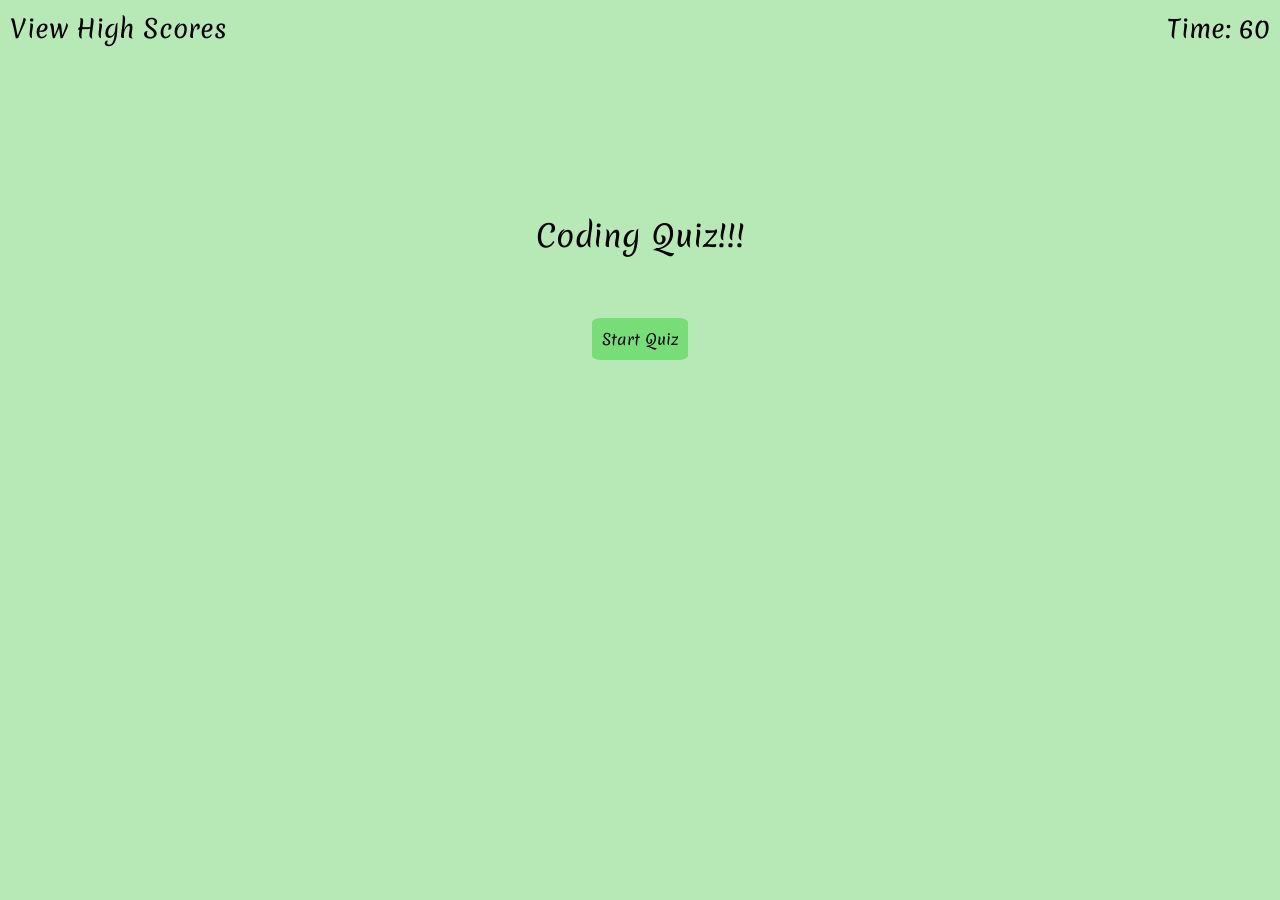
==== Web API Quiz/index.html @ 1eea53d6 "commit" ====
<!DOCTYPE html>
<html lang="en">

<head>
    <meta charset="UTF-8">
    <meta name="viewport" content="width=device-width, initial-scale=1.0">
    <link href='https://fonts.googleapis.com/css?family=Merienda' rel='stylesheet'>
    <link rel="stylesheet" href="./assets/style.css">
    <title>Code Quiz</title>
</head>
<body>
    <header>
        <div>
            <button class="btnHeader" id="view-high-scores">View High Scores</button>
        </div>
        <div>
            <p>Time: <span id="timeLeft">xxx</span></p>
        </div>
         
    </header>

        <div id="mainDiv"> 
            <div id="gridContainer">
                <p id="questionDisplay">Coding Quiz!!!</p>
                <p id="finalScoreDisplay"></p>
                <p id="enterInitials"></p>
                <textarea id=enterInitialsTextArea></textarea>
                <button class="btn" id="start-quiz">Start Quiz</button>
                <button class="btn" id="answer1"></button>
                <button class="btn" id="answer2"></button>
                <button class="btn" id="answer3"></button>
                <button class="btn" id="answer4"></button>
                <button class="btn" id="submitScore"></button> 

            </div>
            <div id="answerCorrectWrongGrid"></div>
            <p id=answerCorrectWrong></p>
            </div>

    </section>
    
    <script src="./assets/script.js"></script>
</body>
</html>
---- Web API Quiz/assets/style.css ----
* {
    margin: 0;
    padding: 0;
    box-sizing: border-box;
}

body {
    font-family: 'Merienda';font-size: 22px;
    background-color: rgb(183, 233, 183);
}

header {
    display: flex; /* Flex container to display the child elements as flex with space between and wrap */
    justify-content: space-between;
    flex-wrap: wrap;
    list-style: none;
    color: black;
    height: 60px;
    font-size: 2vw;
    padding-top: 10px;
    padding-left: 10px;
    padding-right: 10px;
    font-family: 'Merienda';font-size: 25px;
  }

.btnHeader {
    border-radius: 10px;
    background-color:rgb(183, 233, 183);
    text-decoration: none;
    border: 0;
    outline: 0; 
    color: black;
    font-family: 'Merienda';font-size: 25px;
}

.btnHeader:hover {

    background-color: rgb(33, 48, 33);
    
  
    
}

.btn {
    border-radius: 12px;
    border: 0;
    outline: 0; /* Remove border around button */
    background-color: rgb(119, 222, 119);
    color: rgb(183, 233, 183);
    font-family: 'Merienda';font-size: 10px;
}



#mainDiv {
    margin-left: 25%;
    margin-right: 25%;
    display: flex;
    flex-wrap: wrap;
    flex-direction: column;
    justify-content: center;
    margin-top: 50px;
    font-family: 'Merienda';font-size: 22px;
}




#gridContainer {
   /* width:65%; /* Contain the grid to a maximum of 80% of the flex wrapper */
    display: grid;
    grid-template-columns: repeat(2, 1fr) 2fr 1fr;  /* Create a 4X4 grid of same size*/
    grid-template-rows: repeat(10, 1fr); /* 4 rows of equal size */
    gap: 10px 10px; /* Gap on x and y grid */
    font-family: 'Merienda';font-size: 22px;
}


#questionDisplay {
    text-align: center;
    align-self: baseline;
    grid-column: 2 / span 2;
    grid-row: 1 / span 5;
    place-self: center;
    font-size: 30px;
}

#finalScoreDisplay {
    
    grid-column: 1 / span 2;
    grid-row: 6 / span 1;
    font-size: 15px;
}



#enterInitials {
    
    grid-column: 1 / span 1;
    grid-row: 7 / span 1;
    font-size: 15px;
}


#enterInitialsTextArea {
    
    grid-column: 2 / span 1;
    grid-row: 7 / span 1;
    font-size: 15px;
    resize: none;
    
}

#submitScore {
    grid-column: 3 / span 1;
    grid-row: 7 / span 1;
    padding: 10px 10px 10px 10px;
    border-radius: 10%;
    border: 0;
    outline: 0; /* Remove border around button */
    background-color:rgb(119, 222, 119);
    color: black;
    font-family: 'Merienda';font-size: 15px;
}

#start-quiz {
    grid-column: 2 / span 2;
    grid-row: 5 / span 1;
    padding: 10px 10px 10px 10px;
    border-radius: 10%;
    border: 0;
    outline: 0; 
    background-color: rgb(119, 222, 119);
    place-self: center;
    color: black;
    font-family: 'Merienda';font-size: 15px;
}

#answer1 {
    grid-column: 1 / span 2;
    grid-row: 6 / span 1;
    padding: 10px 10px 10px 10px;
    border-radius: 10%;
    border: 0;
    outline: 0; 
    background-color: rgb(119, 222, 119);
    color: black;
    font-family: 'Merienda';font-size: 15px;
    margin-left: 25px;
}

#answer2 {
    grid-column: 1 / span 2;
    grid-row: 7 / span 1;
    padding: 10px 10px 10px 10px;
    border-radius: 10%;
    border: 0;
    outline: 0; /* Remove border around button */
    background-color: rgb(119, 222, 119);
    color: black;
    font-family: 'Merienda';font-size: 15px;
    margin-left: 25px;
    margin-left: 25px;

}

#answer3 {
    grid-column: 1 / span 2;
    grid-row: 8 / span 1;
    padding: 10px 10px 10px 10px;
    border-radius: 10%;
    border: 0;
    outline: 0; /* Remove border around button */
    background-color: rgb(119, 222, 119);
    color: black;
    font-family: 'Merienda';font-size: 15px;
    margin-left: 25px;
}

#answer4 {
    grid-column: 1 / span 2;
    grid-row: 9 / span 1;
    padding: 10px 10px 10px 10px;
    border-radius: 10%;
    border: 0;
    outline: 0; /* Remove border around button */
    background-color: rgb(119, 222, 119);
    color: black;
    font-family: 'Merienda';font-size: 15px;
    margin-left: 25px;
}






#answer1:hover{
    
    background-color: green;
     
}

#answer2:hover{
    
    background-color: green
  
}

#answer3:hover{
    
    background-color: green;
  
}

#answer4:hover{
    
    background-color: green;
  
}

#submitScore:hover{
    
    background-color: green;
  
}



#answerCorrectWrongGrid {
    /*width:65%; /* Contain the grid to a maximum of 80% of the flex wrapper */
    display: grid;
    grid-template-columns: 4fr;  /* Create a 4X4 grid of same size*/
    grid-template-rows: repeat(2, 1fr); /* 4 rows of equal size */
    gap: 10px 10px; /* Gap on x and y grid */
    font-family: 'Merienda';font-size: 22px;

}

#answerCorrectWrong {
    text-align: left;
    grid-column: 1 / span 4;
    grid-row: 1 / span 2;
    
}


@media screen and (max-width: 768px) {


    
    #answer1:hover{
        
        background-color: rgb(119, 222, 119);
        
    }

    #answer2:hover{
        
        background-color: rgb(119, 222, 119);
    
    }

    #answer3:hover{
        
        background-color: rgb(119, 222, 119)
    }

    #answer4:hover{
        
        background-color: rgb(119, 222, 119);
    
    }

    #submitScore:hover{
        
        background-color: rgb(119, 222, 119);
    
    }



    #questionDisplay {
        font-size: 25px;
    }
    
    #answer1 {
        grid-column: 2 / span 2;
    }
    
    #answer2 {
        grid-column: 2 / span 2;
           
    }
    
    #answer3 {
        grid-column: 2 / span 2;
    }
    
    #answer4 {
        grid-column: 2 / span 2;
    }
    
  

}



@media screen and  (max-width: 575px) {

    #answer1:hover{
        
        background-color: rgb(119, 222, 119);
        
    }

    #answer2:hover{
        
        background-color: rgb(119, 222, 119);
    
    }

    #answer3:hover{
        
        background-color: rgb(119, 222, 119);
    
    }

    #answer4:hover{
        
        background-color: rgb(119, 222, 119);
    
    }

    #submitScore:hover{
        
        background-color: rgb(119, 222, 119);
    
    }


    #mainDiv {
        margin-left: 5%;
        margin-right: 5%;
    }

    #questionDisplay {
        grid-column: 2 / span 2;
        font-size: 15px;
    }
  

  }
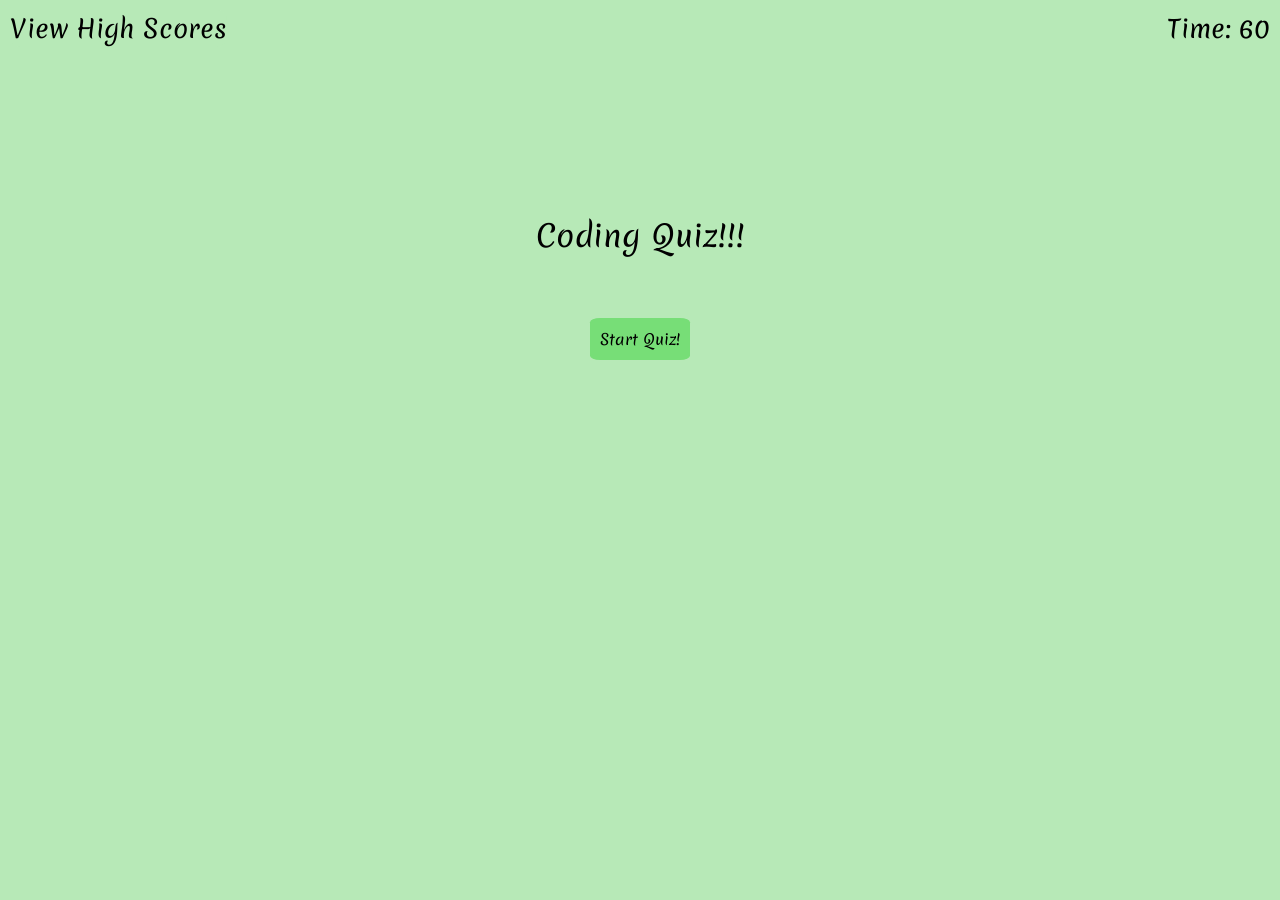
==== commit 4b13781b: "commit" ====
--- a/Web API Quiz/index.html
+++ b/Web API Quiz/index.html
@@ -25,7 +25,7 @@
                 <p id="finalScoreDisplay"></p>
                 <p id="enterInitials"></p>
                 <textarea id=enterInitialsTextArea></textarea>
-                <button class="btn" id="start-quiz">Start Quiz</button>
+                <button class="btn" id="start-quiz">Start Quiz!</button>
                 <button class="btn" id="answer1"></button>
                 <button class="btn" id="answer2"></button>
                 <button class="btn" id="answer3"></button>
--- a/Web API Quiz/assets/style.css
+++ b/Web API Quiz/assets/style.css
@@ -67,11 +67,11 @@
 
 
 #gridContainer {
-   /* width:65%; /* Contain the grid to a maximum of 80% of the flex wrapper */
+   
     display: grid;
-    grid-template-columns: repeat(2, 1fr) 2fr 1fr;  /* Create a 4X4 grid of same size*/
-    grid-template-rows: repeat(10, 1fr); /* 4 rows of equal size */
-    gap: 10px 10px; /* Gap on x and y grid */
+    grid-template-columns: repeat(2, 1fr) 2fr 1fr;  
+    grid-template-rows: repeat(10, 1fr); 
+    gap: 10px 10px; 
     font-family: 'Merienda';font-size: 22px;
 }
 
@@ -117,7 +117,7 @@
     padding: 10px 10px 10px 10px;
     border-radius: 10%;
     border: 0;
-    outline: 0; /* Remove border around button */
+    outline: 0; 
     background-color:rgb(119, 222, 119);
     color: black;
     font-family: 'Merienda';font-size: 15px;
@@ -155,26 +155,26 @@
     padding: 10px 10px 10px 10px;
     border-radius: 10%;
     border: 0;
+    outline: 0; 
+    background-color: rgb(119, 222, 119);
+    color: black;
+    font-family: 'Merienda';font-size: 15px;
+    margin-left: 25px;
+    margin-left: 25px;
+
+}
+
+#answer3 {
+    grid-column: 1 / span 2;
+    grid-row: 8 / span 1;
+    padding: 10px 10px 10px 10px;
+    border-radius: 10%;
+    border: 0;
     outline: 0; /* Remove border around button */
     background-color: rgb(119, 222, 119);
     color: black;
     font-family: 'Merienda';font-size: 15px;
     margin-left: 25px;
-    margin-left: 25px;
-
-}
-
-#answer3 {
-    grid-column: 1 / span 2;
-    grid-row: 8 / span 1;
-    padding: 10px 10px 10px 10px;
-    border-radius: 10%;
-    border: 0;
-    outline: 0; /* Remove border around button */
-    background-color: rgb(119, 222, 119);
-    color: black;
-    font-family: 'Merienda';font-size: 15px;
-    margin-left: 25px;
 }
 
 #answer4 {
@@ -183,7 +183,7 @@
     padding: 10px 10px 10px 10px;
     border-radius: 10%;
     border: 0;
-    outline: 0; /* Remove border around button */
+    outline: 0; 
     background-color: rgb(119, 222, 119);
     color: black;
     font-family: 'Merienda';font-size: 15px;
@@ -228,11 +228,11 @@
 
 
 #answerCorrectWrongGrid {
-    /*width:65%; /* Contain the grid to a maximum of 80% of the flex wrapper */
+    
     display: grid;
-    grid-template-columns: 4fr;  /* Create a 4X4 grid of same size*/
-    grid-template-rows: repeat(2, 1fr); /* 4 rows of equal size */
-    gap: 10px 10px; /* Gap on x and y grid */
+    grid-template-columns: 4fr;  
+    grid-template-rows: repeat(2, 1fr); 
+    gap: 10px 10px; 
     font-family: 'Merienda';font-size: 22px;
 
 }
